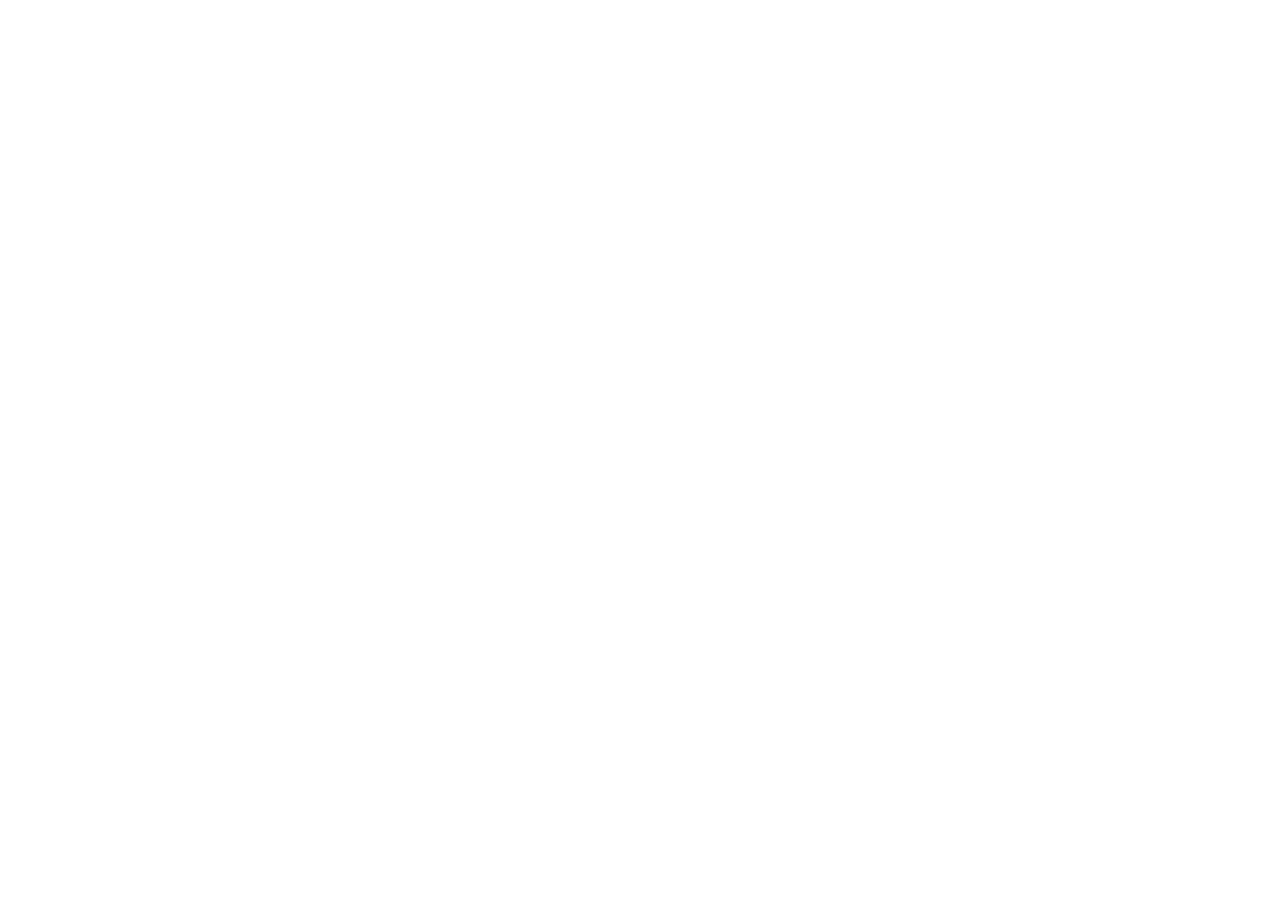
==== index.html @ ef7b0657 "Add files via upload" ====
<!DOCTYPE html>
<html lang="en">
<head>
   <title>Document</title>
   <script src="./digiclk.js" defer></script>
   <link rel="stylesheet" href="./digiclk.css"> 
</head>
<body>
<div id="container">
   <h1 id="Time"></h1>
   <h1 id="Date"></h1>
   <h1 id="Day"></h1>

</div>
<div id="sec"></div>

</body>
</html>
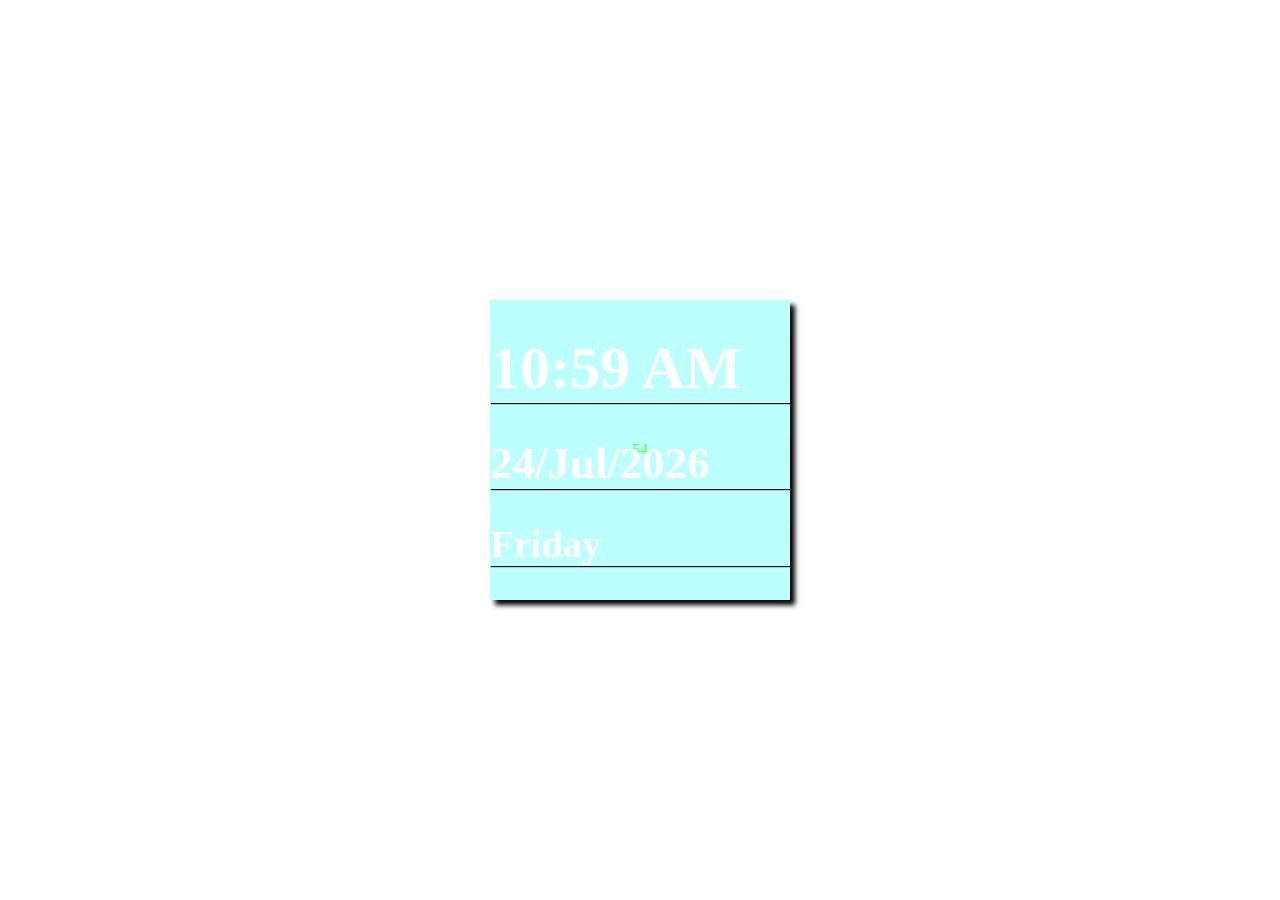
==== commit 7098b6b4: "Update index.html" ====
--- a/index.html
+++ b/index.html
@@ -15,4 +15,4 @@
 <div id="sec"></div>
 
 </body>
-</html>+</html>
--- a/digiclk.css
+++ b/digiclk.css
@@ -0,0 +1,36 @@
+*{
+    padding: 0px;
+    margin:0px;
+}
+body{
+    display: flex;
+    justify-content: center;
+    align-items: center;
+    height:100vh;
+}
+#container{
+    background-color:rgba(0, 255, 255, 0.267);
+    height:300px;
+    width:300px;
+    display: flex;
+    flex-direction: column;
+    justify-content:space-evenly;
+    box-shadow: 5px 5px 5px black;
+    position: absolute;
+    
+}
+#Time,#Date,#Day{
+    color:white;
+    font-size:60px;
+    box-shadow: 1px 1px 1px black;
+
+}
+#Date{
+    font-size:3.5vw;
+}
+#Day{
+    font-size:3vw;
+}
+#sec{
+    color:lawngreen;
+}